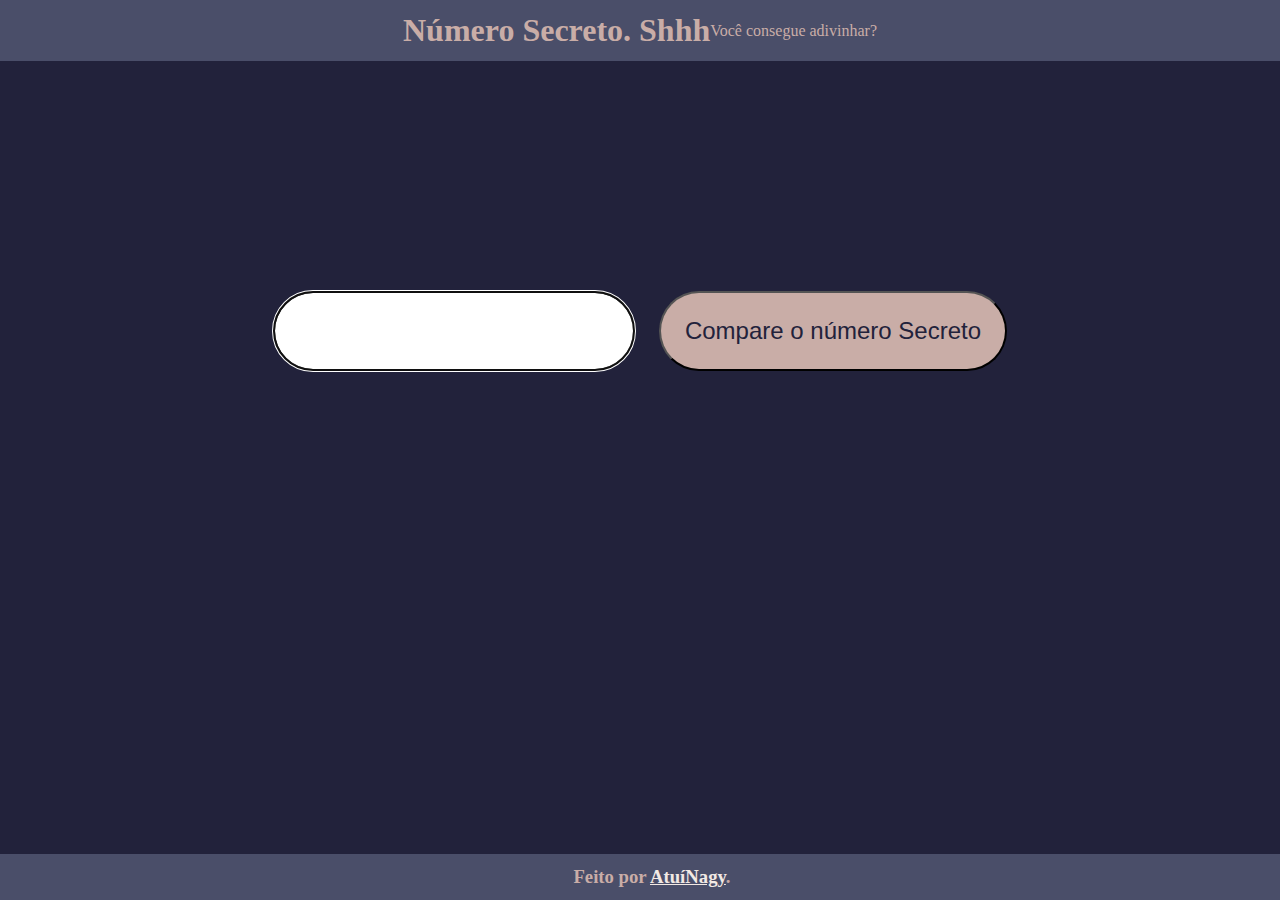
==== numerosecreto.html @ 656a93bc "numerosecreto" ====
<!DOCTYPE html>
<html lang="pt-br">
<head>
    <meta charset="UTF-8">
    <meta name="viewport" content="width=device-width, initial-scale=1.0">
    <title>Número Secreto</title>
    <link rel="stylesheet" href="style.css">
</head>
<body class="corpo">
    <header class="cabeca">
        <h1>Número Secreto. Shhh</h1>
        <p>Você consegue adivinhar?</p>
    </header>
    <main class="principal_numero">
        <input class="numero_input" type="text">
        <button class="numero_botao"> Compare o número Secreto</button>
    </main>
    <footer class="pezinho">
        <h3> Feito por <a href="https://github.com/DeusAbsoluto666">AtuíNagy</a>.</h3>
    </footer>
</body>
<script>

    let segredo = [2, 5, 8]
    let campoNumero = document.querySelector('input');
    campoNumero.focus()

    function verificacao(){
        let acerto = false

        for(let i = 0; i < segredo.length; i++){
            if(segredo[i] == campoNumero.value){
                alert('Você acertou!')
                acerto = true
                break
            }
        }
            if(!acerto) {
                alert('Você errou!')
            }
            campoNumero.value = ''
            campoNumero.focus
    }

    let numeroBotao = document.querySelector('button')
    numeroBotao.onclick = verificacao

</script>

</html>
---- style.css ----
@import url('https://fonts.googleapis.com/css2?family=DM+Sans:ital,opsz,wght@0,9..40,100..1000;1,9..40,100..1000&family=Open+Sans:ital,wght@0,300..800;1,300..800&display=swap');


*{
    margin: 0;
    padding: 0;
}

:root {
    --espaço: #22223bff;
    --violeta: #4a4e69ff;
    --rosa: #9a8c98ff;
    --dogwood: #c9ada7ff;
    --isabelline: #f2e9e4ff;
    --fonte-titulo: "Open Sans", sans-serif;
    --fonte-texto: "DM Sans", sans-serif;
}

.corpo {
    background-color: var(--espaço);
    color: var(--dogwood);
    font-size: 16px;
}

.principal_numero{
    justify-content: center;
    align-items: center;
    display: flex;
    height: 60vh;
}

.numero_input{
    font-size: 1.5em;
    padding: 1em;
    border-radius: 50px 50px 50px 50px;
}

.numero_botao{
    margin-left: 1em;
    font-size: 1.5em;
    padding: 1em;
    background-color: var(--dogwood);
    border-radius: 50px 50px 50px 50px;
    color: var(--espaço);
    
}

.cabeca, .pezinho {
    background-color: var(--violeta);
    justify-content: center;
    align-items: center;
    text-align: center;
    display: flex;
    padding: 12px;
}

footer {
    position: fixed;
    bottom: 0;
    width: 100%;
}

footer a {
    align-items: center;
    color: var(--isabelline);
}
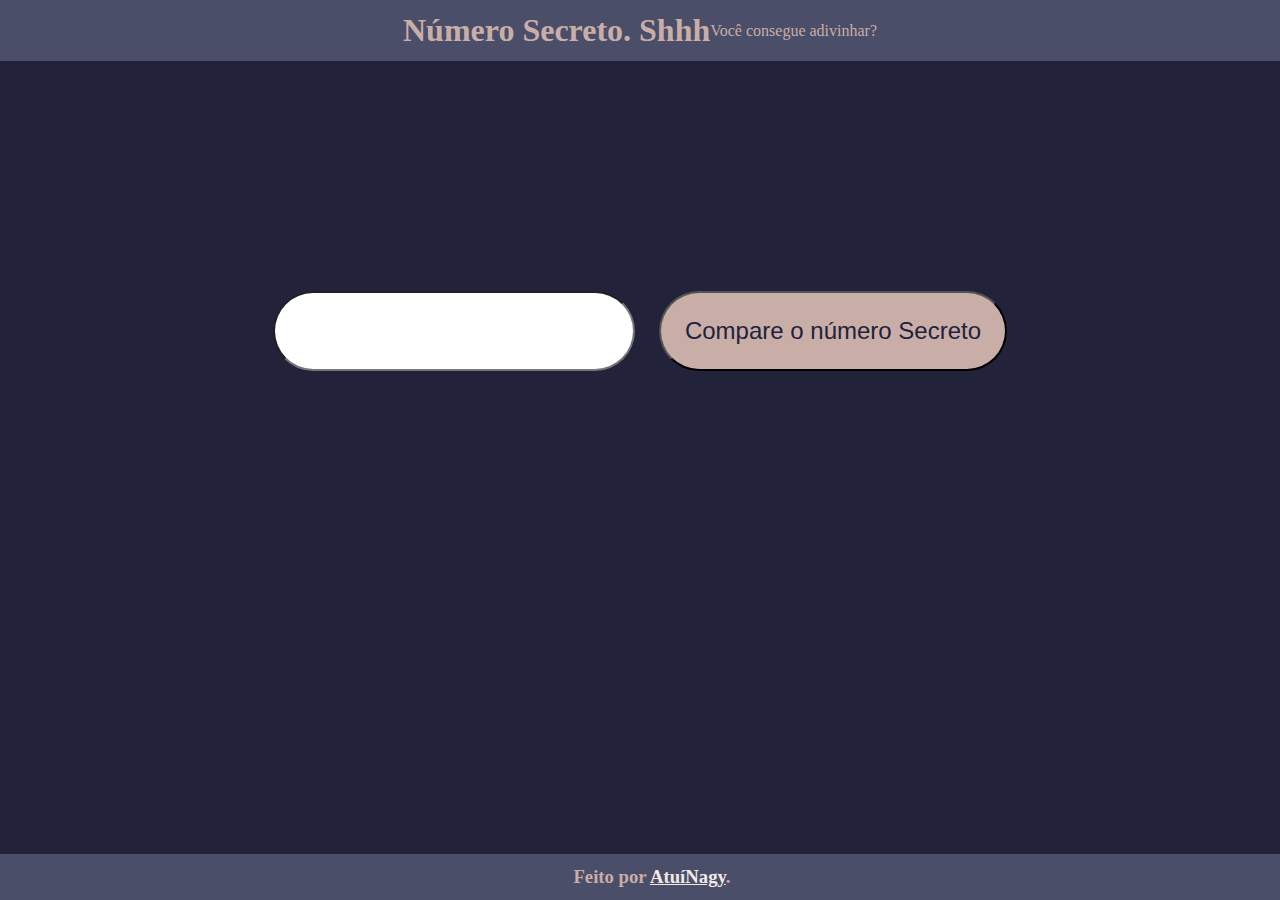
==== commit b88bed6d: "secreto" ====
--- a/numerosecreto.html
+++ b/numerosecreto.html
@@ -21,15 +21,39 @@
 </body>
 <script>
 
-    let segredo = [2, 5, 8]
+    function sorteador(){
+        return Math.round(Math.random() * 10)
+    }
+
+    function caixa(quantidade){
+        while(numero <= quantidade){
+        numeroAleatorio = sorteador()
+        let achou = false
+
+        for(let i = 0; i < listaSegredos.length; i++){
+            if (listaSegredos[i] == numeroAleatorio){
+                achou = true
+                break
+            }
+        }
+            if(achou == false){
+                listaSegredos.push(numeroAleatorio)
+                numero++
+            }
+        }
+
+    }
+
+    let segredos = caixa(3)
+    console.log(segredos)
     let campoNumero = document.querySelector('input');
     campoNumero.focus()
 
     function verificacao(){
         let acerto = false
 
-        for(let i = 0; i < segredo.length; i++){
-            if(segredo[i] == campoNumero.value){
+        for(let i = 0; i < segredos.length; i++){
+            if(segredos[i] == campoNumero.value){
                 alert('Você acertou!')
                 acerto = true
                 break
